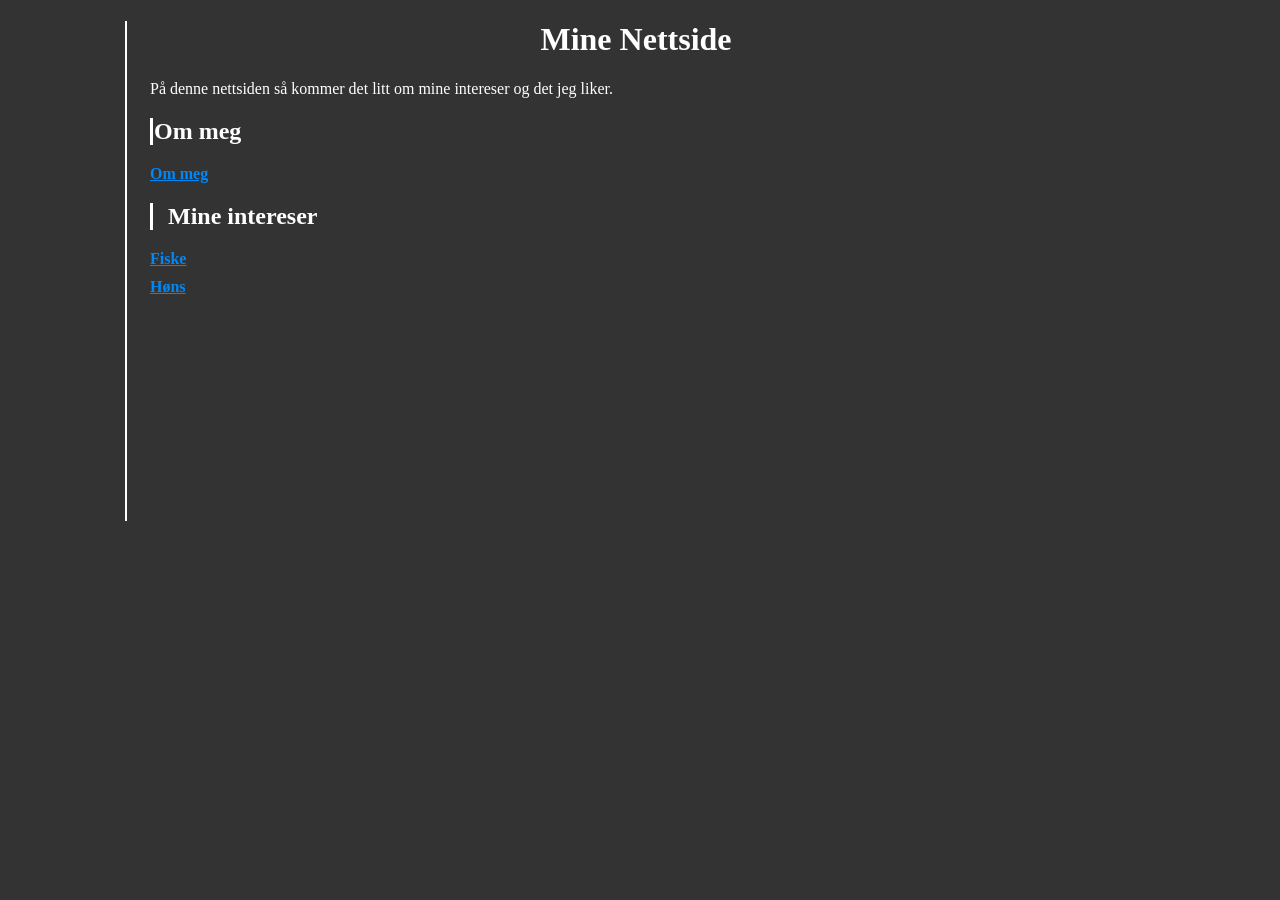
==== index.html @ f929a27d "Add files via upload" ====
<!DOCTYPE html>
<!-- Engelsk språk -->
<html lang="en">
<head>
    
    <!-- favicon -->
    <link rel="icon" type="image/x-icon" href="Bilder/home.png">
    <meta charset="UTF-8">
    <meta name="viewport" content="width=device-width, initial-scale=1.0">
    <title>Min Nettside</title>
    <link rel="stylesheet" href="css/style.css">
</head>
<!-- Fargen på bakgrunnen og teksten -->
<body>
    
    <div id="line"></div>

    <!-- Største headingen -->
    <h1 id="titel" >  Mine Nettside </h1>
    <!-- Paragraf med tekst og linker -->
    <p> På denne nettsiden så kommer det litt om mine intereser og det jeg liker. </p>

    <h2 id="ommeg"> Om meg </h2>
        <a href="Om.meg.html" style="color: rgb(0, 136, 247);"> <strong> Om meg </strong> </a>


<h2 id="intereser"> Mine intereser </h2>
    <a id="linkfisk" href="index2.html" style="color: rgb(0, 136, 247);"> <strong> Fiske </strong> </a>

    <a id="linkhøns" href="høns.html" style="color: rgb(0, 136, 247);"> <strong> Høns </strong> </a>
    
</body>
</html>
---- css/style.css ----
body {
  background-color: rgb(51, 51, 51);
  margin-left: 150px;
}

p {color: white;
}

h2{color: white;
}

#titel
 {color: white;
    text-align: center;
    margin-left: -150px;
}

#linkfisk {
    display: block;
    margin-bottom: 10px;
}

#linkhøns {
    display: block;
    margin-bottom: 10px;
}

#intereser {
    color: white;
    border-left: solid;
    padding-left: 15px;
}

#ommeg {
    border-left: solid;
    padding-left: 1px;
}

#line {
    position: absolute;
    left: 125;
    top: 75;
    
    height: 500px;
    border-left: 2px solid rgb(255, 255, 255);
    margin-left: -25px;
}
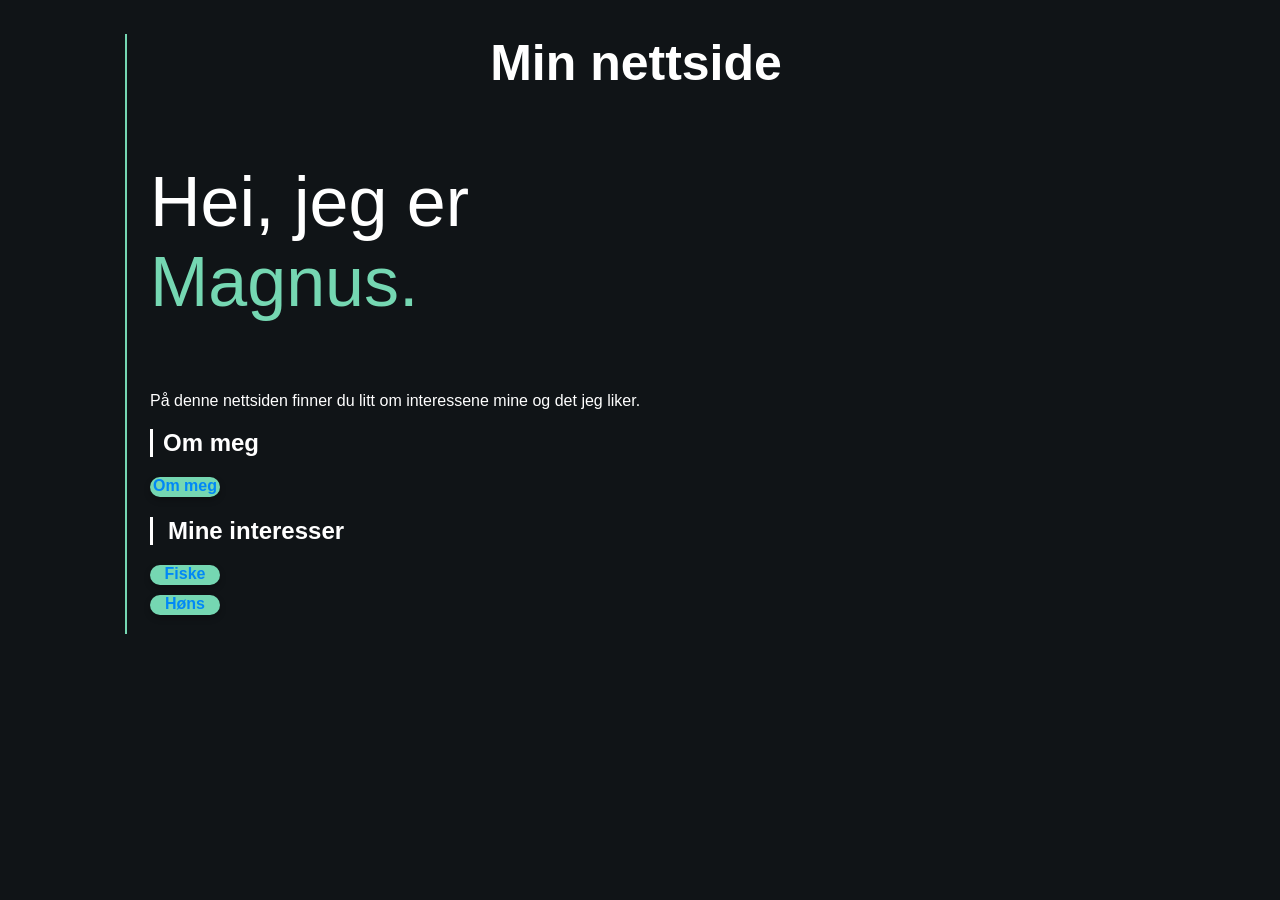
==== commit a658f22f: "Update personal website content and styling Co-authored-by: Copilot App <223556219+Copilot@users.nor" ====
--- a/index.html
+++ b/index.html
@@ -1,6 +1,6 @@
 <!DOCTYPE html>
-<!-- Engelsk språk -->
-<html lang="en">
+<!-- Norsk språk -->
+<html lang="nb">
 <head>
     
     <!-- favicon -->
@@ -9,25 +9,32 @@
     <meta name="viewport" content="width=device-width, initial-scale=1.0">
     <title>Min Nettside</title>
     <link rel="stylesheet" href="css/style.css">
+    <!-- Linker css filen -->
+    
 </head>
-<!-- Fargen på bakgrunnen og teksten -->
 <body>
     
     <div id="line"></div>
+    <!-- Lager en div som jeg gjør til en linje med css -->
 
     <!-- Største headingen -->
-    <h1 id="titel" >  Mine Nettside </h1>
+    <h1 id="titel" >  Min nettside </h1>
+
+    <!-- Navne mitt og br er line breake -->
+    <p id="magnus">Hei, jeg er <br><span>Magnus.</span></p>
+
     <!-- Paragraf med tekst og linker -->
-    <p> På denne nettsiden så kommer det litt om mine intereser og det jeg liker. </p>
+    <p>På denne nettsiden finner du litt om interessene mine og det jeg liker.</p>
 
+    <!-- linker til en annen side -->
     <h2 id="ommeg"> Om meg </h2>
-        <a href="Om.meg.html" style="color: rgb(0, 136, 247);"> <strong> Om meg </strong> </a>
+        <a class="linker" href="Om.meg.html"> <strong> Om meg </strong> </a>
 
+<!-- linker også til andre sider -->
+<h2 id="intereser"> Mine interesser </h2>
+    <a id="linkfisk" class="linker" href="index2.html" > <strong> Fiske </strong> </a>
 
-<h2 id="intereser"> Mine intereser </h2>
-    <a id="linkfisk" href="index2.html" style="color: rgb(0, 136, 247);"> <strong> Fiske </strong> </a>
-
-    <a id="linkhøns" href="høns.html" style="color: rgb(0, 136, 247);"> <strong> Høns </strong> </a>
+    <a id="linkhøns" class="linker" href="høns.html" > <strong> Høns </strong> </a>
     
 </body>
 </html>
--- a/css/style.css
+++ b/css/style.css
@@ -1,20 +1,42 @@
+/*  gir font til all teksten */
+* {
+    font-family: 'Inter', sans-serif;
+}
+
+/* lagen bagrunfarge og tar all tekst til høyre */
 body {
-  background-color: rgb(51, 51, 51);
+  background-color: rgb(16, 20, 23);
   margin-left: 150px;
 }
 
+/* gir alle paragraf fargen hvit */
 p {color: white;
 }
 
+/* gir alle h2 fargen hvit */
 h2{color: white;
 }
 
 #titel
+/* gir farge gjør som at teksten er i mitten, gir teksten størelse og gjør som teksten ikke går til høyre */
  {color: white;
     text-align: center;
     margin-left: -150px;
+    font-size: 50px;
 }
 
+#magnus
+ {color: white;
+    text-align: left;
+    margin-left: 0;
+    font-size: 70px;
+}
+/* gir bare det som er innenfor span den fargen */
+#magnus span {
+    color: rgb(117, 215, 178);
+}
+
+/* definerer display og margin på linken */
 #linkfisk {
     display: block;
     margin-bottom: 10px;
@@ -25,6 +47,7 @@
     margin-bottom: 10px;
 }
 
+/* lager en strek på siden av teksten */
 #intereser {
     color: white;
     border-left: solid;
@@ -33,17 +56,41 @@
 
 #ommeg {
     border-left: solid;
-    padding-left: 1px;
+    padding-left: 10px;
 }
 
+/* gir linjen posisjon størelse og farge */
 #line {
     position: absolute;
     left: 125;
     top: 75;
     
-    height: 500px;
-    border-left: 2px solid rgb(255, 255, 255);
+    height: 600px;
+    border-left: 2px solid rgb(117, 215, 178);
     margin-left: -25px;
 }
 
+/* lager en box til hver ting i linker classen */
+.linker {
+    color: rgb(0, 136, 247);;
+    display: block;
+    background: rgb(117, 215, 178);
+    border-radius: 10px;
+    height: 20px;
+    width: 70px;
+    text-align: center;
+    box-shadow: 0px 3px 6px rgba(0, 0, 0, 0.25);
+    transition: 0.3s;
+    text-decoration: none;
+    
+}
 
+/* gjør som at når du tar musen din over så endre boksen seg */
+.linker:hover {
+    color: white;
+    background-color: rgb(0, 136, 247);
+    transform: scale(1.1);
+    
+}
+
+
